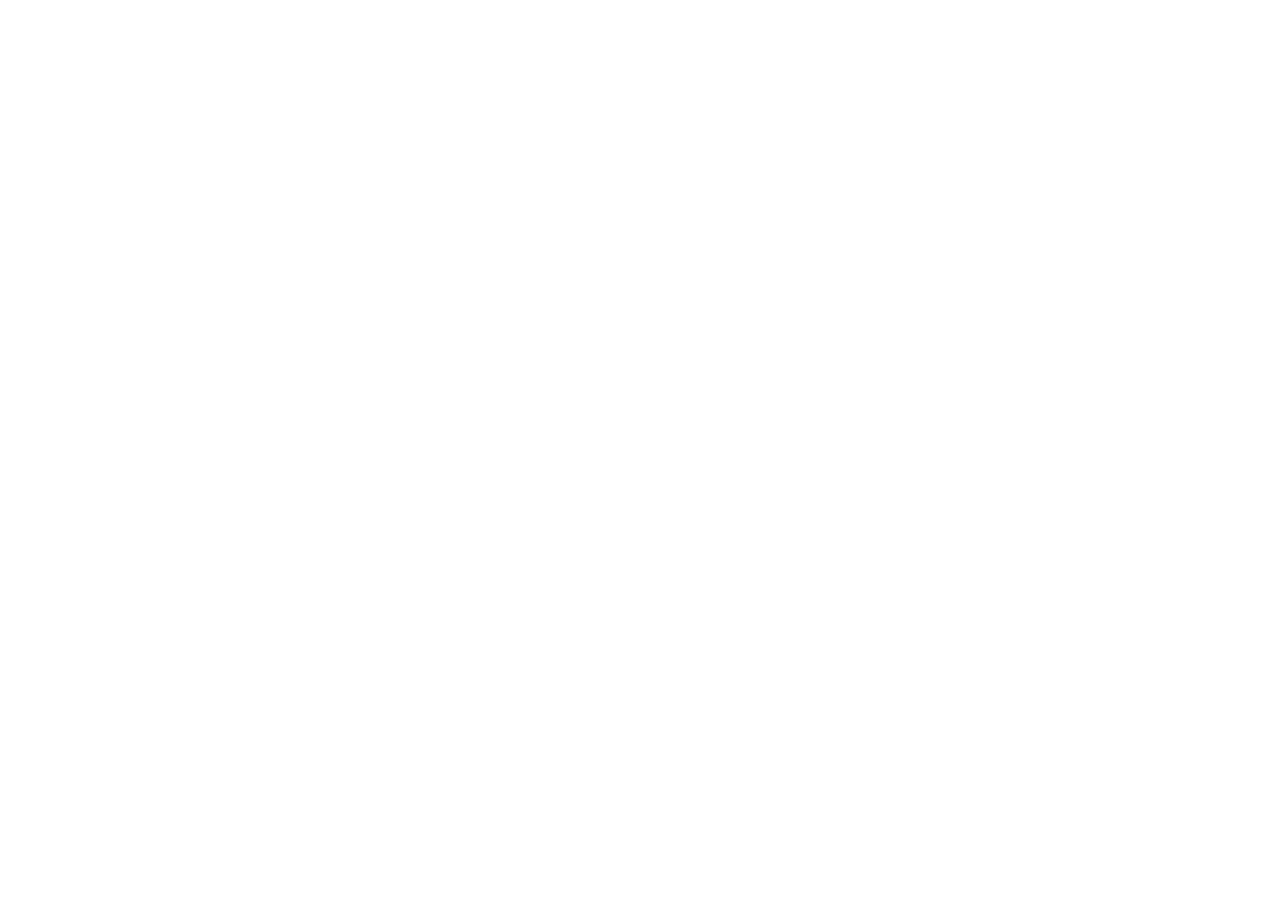
==== index.html @ 7bc6f9f3 "Inicialized index.html / commit test" ====
<!DOCTYPE html>
<html lang="en">
<head>
    <meta charset="UTF-8">
    <meta name="viewport" content="width=device-width, initial-scale=1.0">
    <title>Odin Recipes</title>
</head>
<body>
    
</body>
</html>
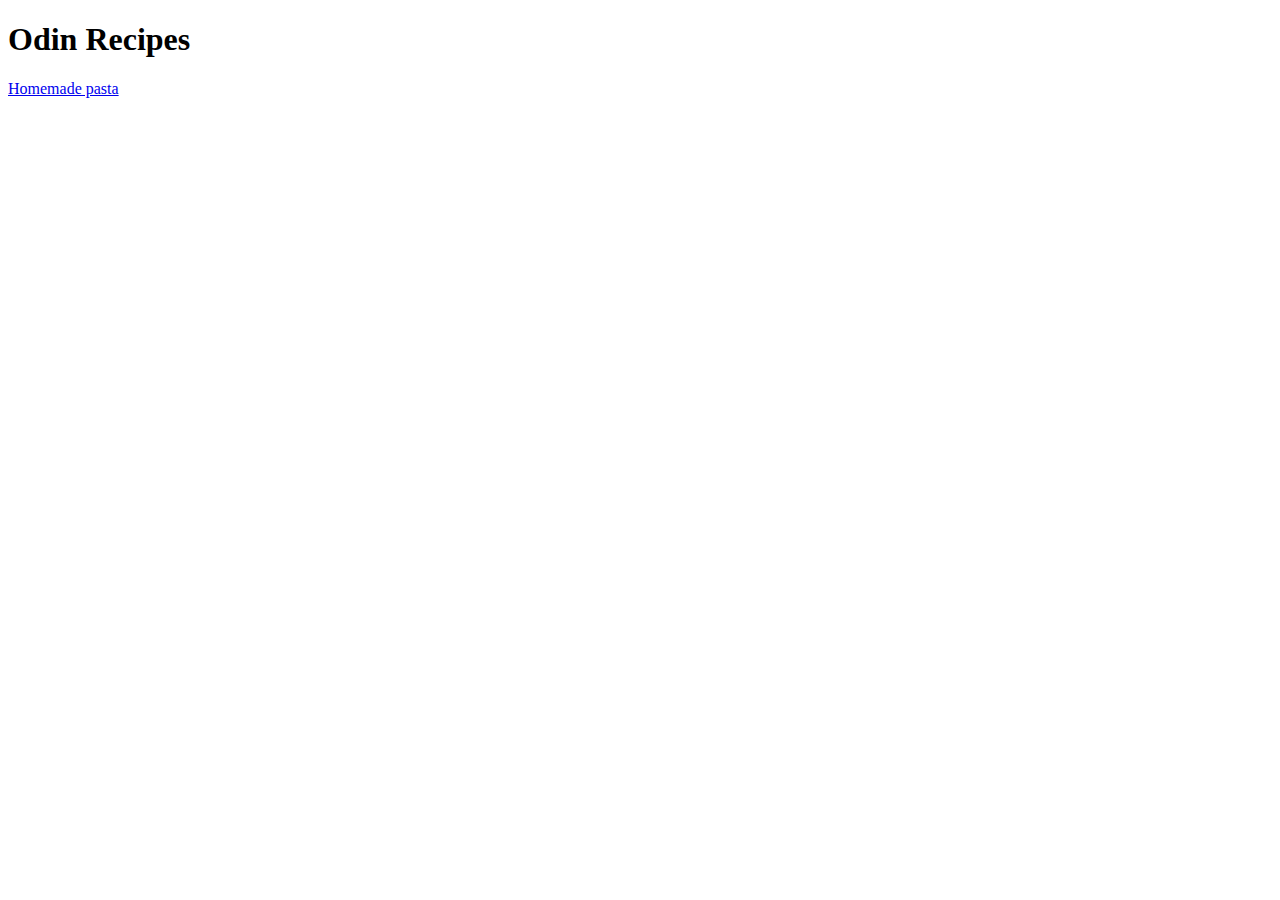
==== commit 45b0bf4b: "add pasta.html recipe and link from index.html" ====
--- a/index.html
+++ b/index.html
@@ -6,6 +6,7 @@
     <title>Odin Recipes</title>
 </head>
 <body>
-    
+    <h1>Odin Recipes</h1>
+        <a href="recipes/pasta.html">Homemade pasta</a>
 </body>
 </html>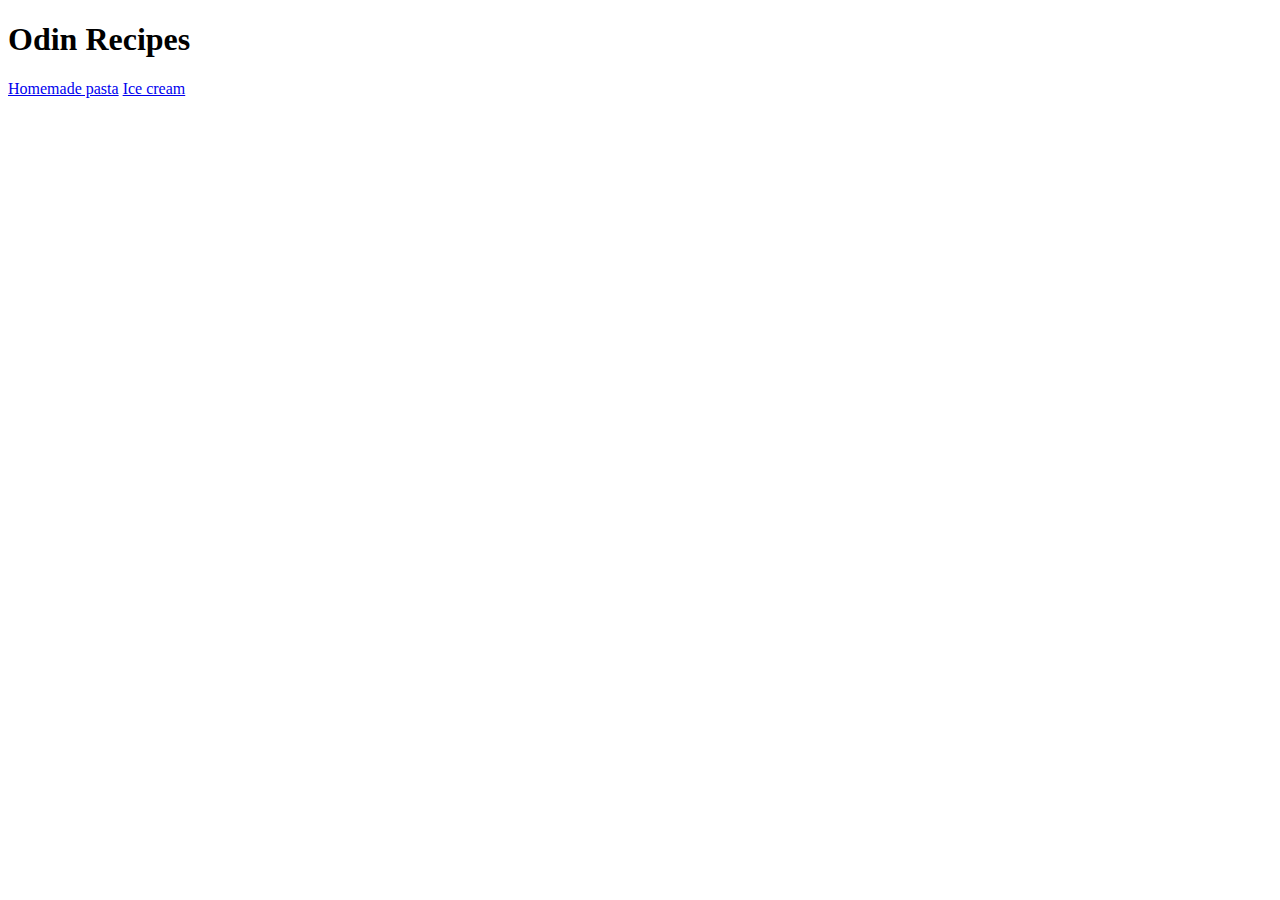
==== commit 8525c898: "Add ice-cream.html recipe and fix hyperlinks" ====
--- a/index.html
+++ b/index.html
@@ -7,6 +7,7 @@
 </head>
 <body>
     <h1>Odin Recipes</h1>
-        <a href="recipes/pasta.html">Homemade pasta</a>
+        <a href="./recipes/pasta.html">Homemade pasta</a>
+        <a href="./recipes/ice-cream.html">Ice cream</a>
 </body>
 </html>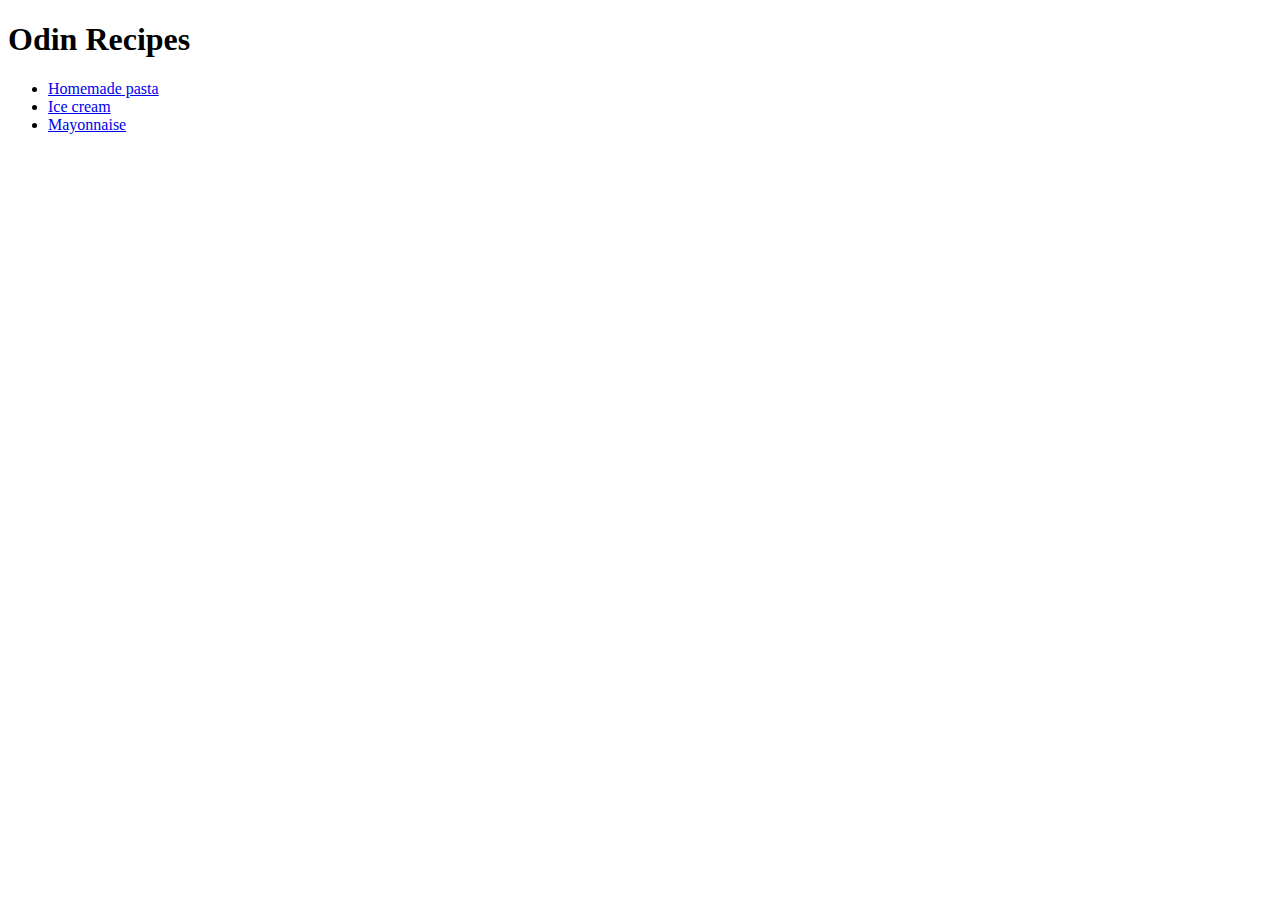
==== commit 855d5254: "Add mayo.html recipe, clean up formating" ====
--- a/index.html
+++ b/index.html
@@ -7,7 +7,10 @@
 </head>
 <body>
     <h1>Odin Recipes</h1>
-        <a href="./recipes/pasta.html">Homemade pasta</a>
-        <a href="./recipes/ice-cream.html">Ice cream</a>
+    <ul>
+        <li><a href="recipes/pasta.html">Homemade pasta</a></li>
+        <li><a href="recipes/ice-cream.html">Ice cream</a></li>
+        <li><a href="recipes/mayo.html">Mayonnaise</a></li>
+    </ul>
 </body>
 </html>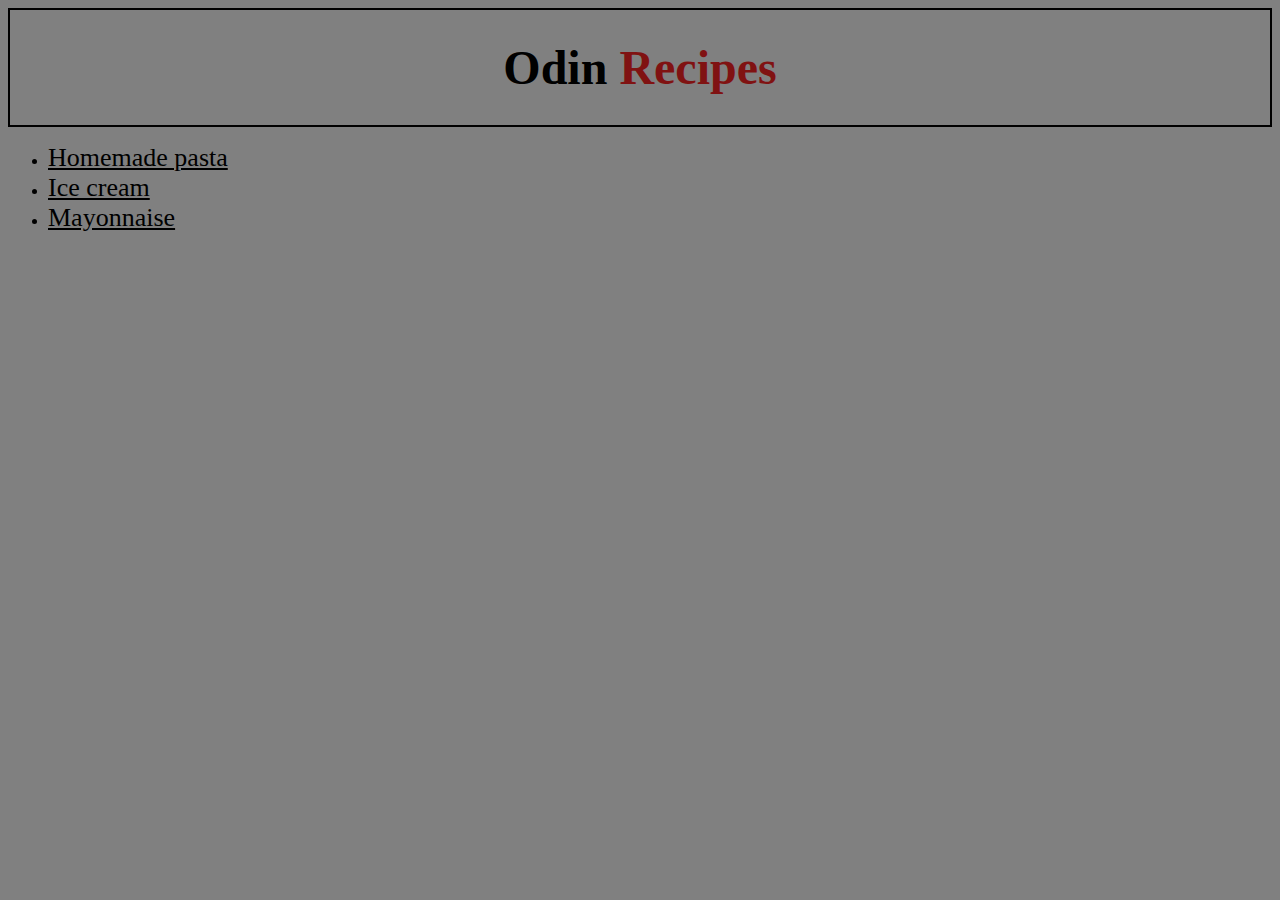
==== commit 870c2920: "Add styles.css file editing main page" ====
--- a/index.html
+++ b/index.html
@@ -1,12 +1,14 @@
 <!DOCTYPE html>
 <html lang="en">
 <head>
+    <link rel="stylesheet" href="styles.css">
     <meta charset="UTF-8">
     <meta name="viewport" content="width=device-width, initial-scale=1.0">
     <title>Odin Recipes</title>
 </head>
 <body>
-    <h1>Odin Recipes</h1>
+    <h1>Odin <span class="span-red">Recipes</span></h1>
+    </div>
     <ul>
         <li><a href="recipes/pasta.html">Homemade pasta</a></li>
         <li><a href="recipes/ice-cream.html">Ice cream</a></li>
--- a/styles.css
+++ b/styles.css
@@ -0,0 +1,27 @@
+
+body {
+background-color: gray;
+}
+
+h1 {
+margin: 0px;
+padding: 30px;
+border: 2px solid black;
+text-align: center;
+font-size: 48px;
+color: black;
+background-color: grey;
+}
+
+a {
+    font-size: 26px;
+    color: black;
+}
+
+a:hover {
+    color: red;
+}
+
+.span-red {
+    color: rgb(128, 18, 18);
+}
